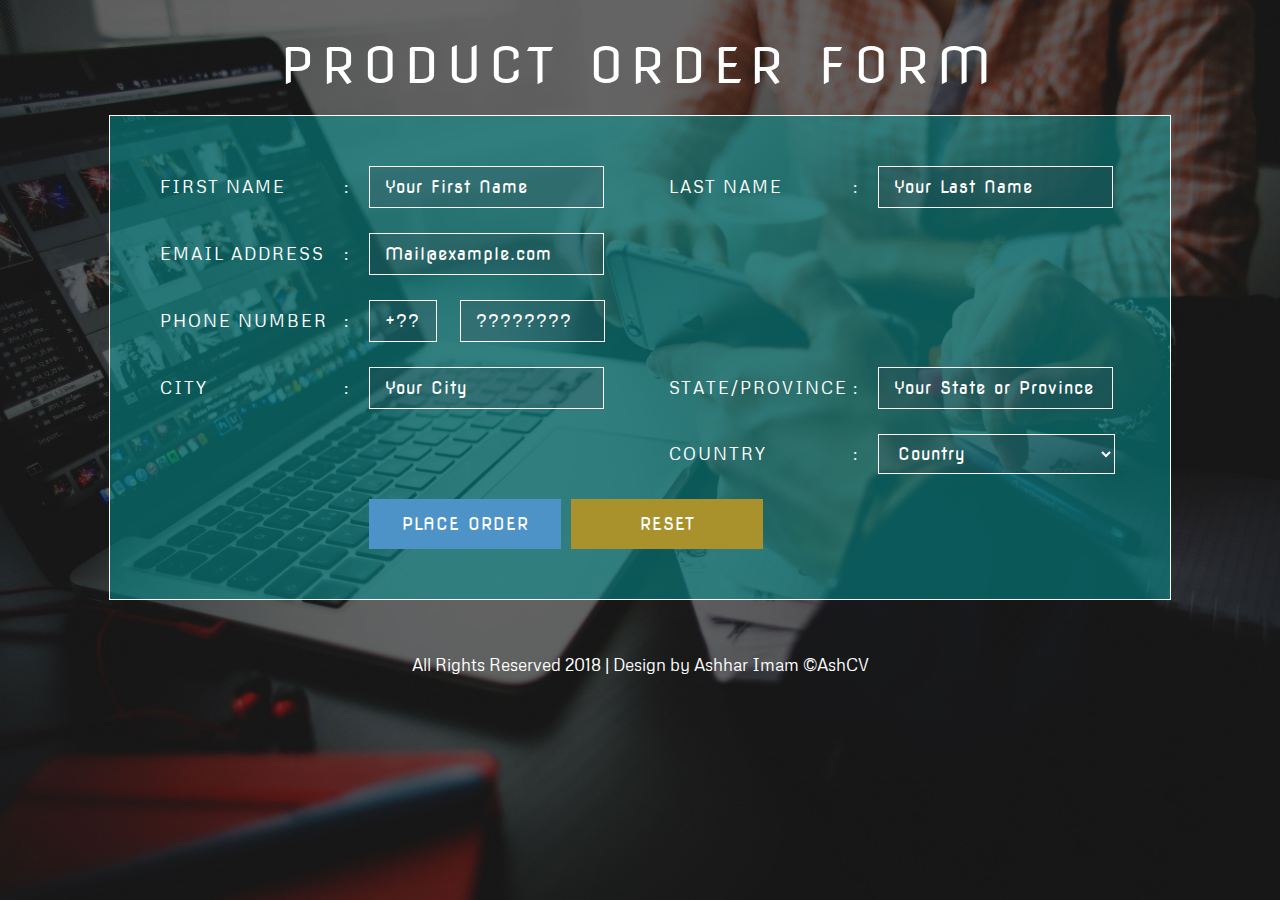
==== order.html @ f2e1855e "commit" ====
<!--A Design by W3layouts 
Author: W3layout
Author URL: http://w3layouts.com
License: Creative Commons Attribution 3.0 Unported
License URL: http://creativecommons.org/licenses/by/3.0/
-->
<!doctype html>
<html lang="en">
<head>
<title>Product Order Form Flat Responsive widget Template :: w3layouts</title>
<meta name="viewport" content="width=device-width, initial-scale=1">
<meta http-equiv="Content-Type" content="text/html; charset=utf-8" />
<meta name="keywords" content="Product Order Form Widget Responsive, Login form web template,Flat Pricing tables,Flat Drop downs  Sign up Web Templates, Flat Web Templates, Login signup Responsive web template, Smartphone Compatible web template, free webdesigns for Nokia, Samsung, LG, SonyEricsson, Motorola web design" />
<script type="application/x-javascript"> addEventListener("load", function() { setTimeout(hideURLbar, 0); }, false); function hideURLbar(){ window.scrollTo(0,1); } </script>
<!-- fonts  -->
<link href="//fonts.googleapis.com/css?family=Metrophobic" rel="stylesheet">
<link href="//fonts.googleapis.com/css?family=Nova+Flat" rel="stylesheet">
<!-- /fonts -->
<!-- css -->
<link href="css/style.css" rel='stylesheet' type='text/css' media="all" /> 
<!-- /css -->
</head>
<body>
<h1 class="header-agileits w3layouts w3 w3l w3ls">Product Order Form</h1>
<div class="content-w3ls agileits agileinfo wthree">
	<form action="#" method="post">
		<div class="form-wthree1 agileits agileinfo wthree">
		
			<div class="form-control"> 
				<label class="header">First Name <span>:</span></label>
				<input type="text" id="firstname" name="firstname" placeholder="Your First Name" title="Please enter your First Name" required="">
			</div>
			
			<div class="form-control">	
				<label class="header">Email Address <span>:</span></label>
				<input type="email" id="email" name="email" placeholder="Mail@example.com" title="Please enter a Valid Email Address" required="">
			</div>
			
			<div class="form-control">	
				<label class="header">Phone Number <span>:</span></label>	
				<input type="tel" id="usrtel1" name="usrtel1" placeholder="+??" title="Please enter Your Phone Number" maxlength="4" required="">
				<input type="tel" id="usrtel2" name="usrtel2" placeholder="????????" title="Please enter Your Phone Number" required="">
			</div>
		
		</div>
		
		<div class="form-wthree2 w3-agileits agileits-w3layouts agile">
			
			<div class="form-control"> 
				<label class="header">Last Name <span>:</span></label>
				<input type="text" id="lastname" name="lastname" placeholder="Your Last Name" title="Please enter your Last Name" required="">
			</div>
		
		</div>
		<div class="clear"></div>
		
		<!-- <div class="form-control1"> 
			<label class="header">Billing Address <span>:</span></label>
			<input type="text" id="address" name="address" placeholder="Billing Address" title="Please enter Billing Address" required="">
		</div>
			
		<div class="form-control2"> 
			<label class="header">Your Address <span>:</span></label>
			<input type="text" id="address2" name="address2" placeholder="Your Address" title="Please enter Your Address" required="">
		</div> -->
		
		<div class="form-wthree3 w3-agileits agileits-w3layouts agile">
			<div class="form-control"> 
				<label class="header">City <span>:</span></label>
				<input type="text" id="city" name="city" placeholder="Your City" title="Please enter your City" required="">
			</div>
		
			<!-- <div class="form-control"> 
				<label class="header">Zip Code <span>:</span></label>
				<input type="text" id="zip" name="zip" placeholder="Zip Code" title="Please enter your Zip Code" required="">
			</div> -->
		</div>
		
		<div class="form-wthree4 w3-agile w3-agileits agileits-w3layouts">
			<div class="form-control"> 
				<label class="header">State/Province <span>:</span></label>
				<input type="text" id="state" name="state" placeholder="Your State or Province" title="Please enter your State Or Province" required="">
			</div>
		
			<div class="form-control">
				<label class="header">Country <span>:</span></label>
				<select>
					<option value="Country" selected>Country</option>
					<option value="USA">INDIA</option>
					<option value="Germany">Germany</option>
					<option value="Russia">Russia</option>
					<option value="England">England</option>
				</select>
			</div>
		</div>
		<div class="clear"></div>
		
		<div class="form-control last">
			<input type="submit" class="register" value="Place Order">
			<input type="reset" class="reset" value="Reset">
			<div class="clear"></div>
		</div>	
	</form>
</div>
<p class="copyright w3layouts w3 w3l w3ls"> All Rights Reserved 2018 | Design by Ashhar Imam &copy;AshCV</p>
</body>
</html>
---- css/style.css ----
/*--A Design by W3layouts 
Author: W3layout
Author URL: http://w3layouts.com
License: Creative Commons Attribution 3.0 Unported
License URL: http://creativecommons.org/licenses/by/3.0/
--*/

/*--- reset code ---*/
html,body,div,span,applet,object,iframe,h1,h2,h3,h4,h5,h6,p,blockquote,pre,a,abbr,acronym,address,big,cite,code,del,dfn,em,img,ins,kbd,q,s,samp,small,strike,strong,sub,sup,tt,var,b,u,i,dl,dt,dd,ol,nav ul,nav li,fieldset,form,label,legend,table,caption,tbody,tfoot,thead,tr,th,td,article,aside,canvas,details,embed,figure,figcaption,footer,header,hgroup,menu,nav,output,ruby,section,summary,time,mark,audio,video {
	margin:0;
	padding:0;
	border:0;
	font-size:100%;
	font:inherit;
	vertical-align:baseline;
}
article, aside, details, figcaption, figure,footer, header, hgroup, menu, nav, section {
	display: block;
}
/*-- w3layouts --*/ 
ol,ul {
	list-style:none;
	margin:0px;
	padding:0px;
}
blockquote,q {
	quotes:none;
}
blockquote:before,blockquote:after,q:before,q:after {
	content:'';
	content:none;
}
table {
	border-collapse:collapse;
	border-spacing:0;
}

/* start editing from here */
a {
/*-- w3layouts --*/ 
	text-decoration:none;
}
.txt-rt {
	text-align:right;
}/* text align right */
.txt-lt {
	text-align:left;
}/* text align left */
.txt-center {
	text-align:center;
/*-- W3Layouts --*/	
}/* text align center */
.float-rt {
	float:right;
}/* float right */
.float-lt {
	float:left;
}/* float left */
.clear {
/*-- w3 --*/ 
	clear:both;
}/* clear float */
.pos-relative {
	position:relative;
}/* Position Relative */
.pos-absolute {
	position:absolute;
}/* Position Absolute */
.vertical-base {	
	vertical-align:baseline;
}/* vertical align baseline */
.vertical-top {	
	vertical-align:top;
}/* vertical align top */
nav.vertical ul li {	
	display:block;
}/* vertical menu */
nav.horizontal ul li {	
	display: inline-block;
/*-- w3 --*/ 
}/* horizontal menu */
img {
	max-width:100%;
}

/*--- end reset code ---*/
body {
	background:url(../images/banner.jpg) no-repeat;
	background-attachment:fixed;
	background-position:center;
	background-size:100% 100%;
	-webkit-background-size:100% 100%;
	-moz-background-size:100% 100%;
	-o-background-size:100% 100%;
	-ms-background-size:100% 100%;
	font-family: 'Metrophobic', sans-serif;
}
h1.header-agileits {
    text-align: center;
	/*-- w3l --*/
    font-size: 50px;
    font-weight:normal;
    padding-top: 35px;
    text-transform: uppercase;
    color: #fff;
    letter-spacing: 8px;
	font-family: 'Nova Flat', cursive;
}
p.header-agileits {
	font-size: 17px;
    font-weight: normal;
    line-height: 35px;
    margin-bottom: 45px;
    color: #dcdcdc;
    text-align: center;
}
.content-w3ls {
	width: 72%;
    margin: 20px auto 50px;
	/*-- w3l --*/
    background-color: rgba(0, 154, 154, 0.5);
    border: 1px solid #ffffff;
    padding:50px;
}
.form-wthree1,.form-wthree3 {
	margin:0;
	padding:0;
	width:45%;
	float:left;
}
.form-wthree2,.form-wthree4 { 
	margin:0;
	padding:0;
	width:45%;
	float:right;
}
.form-control {
    padding-bottom: 25px;
}
/*-- w3ls --*/
.form-control1,.form-control2 {
    padding-bottom: 35px;
}
label.header {
    font-size: 17px;
    width:205px;
    font-weight: 500;
    color: #fff;
    text-align: justify;
    letter-spacing: 2px;
    text-transform: uppercase;
    display: inline-block;
    margin-bottom: 10px;
	position:relative;
}
label.header span {
	position:absolute;
	right:15px;
	top:0;
	/*-- w3ls --*/
}
input#firstname,input#lastname,input#city,input#state,input#zip,input#email {
    border: 1px solid #fff;
    color: #fff;
    text-align: justify;
    outline: none;
    letter-spacing: 1px;
    font-size: 17px;
    font-weight: normal;
    background-color: rgba(82, 56, 76, 0.15);
	font-family: 'Nova Flat', cursive;
	height:40px;
	padding:0 15px;
	width:297px;
}
input#address,input#address2 {
	border: 1px solid #fff;
    color: #fff;
    text-align: justify;
	/*-- agileits --*/
    outline: none;
    letter-spacing: 1px;
    font-size: 17px;
    font-weight: normal;
    background-color: rgba(82, 56, 76, 0.15);
	height:40px;
	padding:0 15px;
	width:79.8%;
	font-family: 'Nova Flat', cursive;
}
/* -------------------------------- 

radio buttons 

-------------------------------- */
.cd-form {
	z-index: 2;
	margin-bottom: 45px;
}
/*-- agileits --*/
ul.cd-payment-gateways {
    margin-left: 205px;
    margin-top: -83px;
}
.cd-form .cd-plan-info {
	position: absolute;
	top: 0;
	left: 0;
	z-index: 2;
	text-align: center;
}
.cd-form .cd-plan-info > * {
	width: 100%;
}
.cd-form .cd-pricing-features {
	position: relative;
	-webkit-transition: opacity 0.3s 0s, visibility 0s 0s;
	-moz-transition: opacity 0.3s 0s, visibility 0s 0s;
	transition: opacity 0.3s 0s, visibility 0s 0s;
	/*-- agileinfo --*/
}
.cd-form .cd-pricing-features::before {
	content: '';
	position: absolute;
	top: -5px;
	left: 0;
	height: calc(100% + 5px);
	width: 100%;
	background-color:rgb(0,0,0,0);
	will-change: transform;
	-webkit-transform: scaleY(0);
	-moz-transform: scaleY(0);
	-ms-transform: scaleY(0);
	-o-transform: scaleY(0);
	transform: scaleY(0);
	-webkit-transform-origin: center top;
	-moz-transform-origin: center top;
	-ms-transform-origin: center top;
	-o-transform-origin: center top;
	/*-- agileinfo --*/
	transform-origin: center top;
	-webkit-transition: -webkit-transform 0.6s 0.2s;
	-moz-transition: -moz-transform 0.6s 0.2s;
	transition: transform 0.6s 0.2s;
}
.cd-form .cd-pricing-footer {
	display: none;
}
.cd-form .cd-more-info {
	position: absolute;
	z-index: 1;
	height: 100%;
	width: 210px;
	bottom: 0;
	left: 0;
	padding: 390px 1.8em 2em;
	background-color:rgb(0, 0, 0);
	display: none;
	-webkit-transition: opacity 0.6s;
	/*-- wthree --*/
	-moz-transition: opacity 0.6s;
	transition: opacity 0.6s;
}
.cd-form .cd-more-info h3 {
	line-height: 2;
	color:#fff;
	font-size:25px;
	font-family: 'Nunito', sans-serif;
}
.cd-form .cd-more-info p {
	font-size:17px;
	color: #999999;
	line-height: 1.6;
}
.cd-form form {
	padding-top: 90px;
	height: 100%;
	overflow: hidden;
}
/*-- wthree --*/
.cd-form form.is-scrollable {
	overflow-y: auto;
}
.cd-form fieldset {
	opacity: 1;
	margin:0;
	-webkit-transform: translateZ(0);
	-moz-transform: translateZ(0);
	-ms-transform: translateZ(0);
	-o-transform: translateZ(0);
	transform: translateZ(0);
	-webkit-backface-visibility: hidden;
	backface-visibility: hidden;
	will-change: transform;
	-webkit-transform: translateY(50px);
	-moz-transform: translateY(50px);
	-ms-transform: translateY(50px);
	-o-transform: translateY(50px);
	transform: translateY(50px);
	/*-- w3-agileits --*/
	-webkit-transition: opacity 0.2s, -webkit-transform 0.2s;
	-moz-transition: opacity 0.2s, -moz-transform 0.2s;
	transition: opacity 0.2s, transform 0.2s;
}
.cd-form fieldset > div,
.cd-form fieldset .cd-credit-card > div {
	padding-top: 1.2em;
}
.cd-form fieldset > .cd-credit-card {
	padding-top: 0;
}
.cd-form fieldset div::after {
	clear: both;
	content: "";
	display: table;
}
.cd-form fieldset:last-of-type > div {
	padding-top: 0;
}
/*-- w3-agileits --*/
.cd-form legend {
	font-family: 'Nunito', sans-serif;
	width: 100%;
	color:#fff;
	font-size:30px;
	line-height: 1.2;
	padding-bottom: 0.3em;
	border-bottom: 1px solid #e5e5e5;
}
.cd-form input[type="radio"],
.cd-form label {
	cursor: pointer;
}
.cd-form label {
	font-size:15px;
	font-weight:300;
	text-transform: uppercase;
	line-height:30px;
	color: #fff;
	/*-- agileits-w3layouts --*/
	font-family: 'Nova Flat', cursive;
}
.cd-form input[type="radio"] + label {
	color: #fff;
}
.cd-form input[type="text"],
.cd-form input[type="email"],
.cd-form input[type="password"],
.cd-form select {
	-webkit-appearance: none;
	-moz-appearance: none;
	-ms-appearance: none;
	-o-appearance: none;
	appearance: none;
	border: 1px solid #fff;
    color: #fff;
    text-align: justify;
    outline: none;
    letter-spacing: 1px;
	/*-- agileits-w3layouts --*/
    font-size: 17px;
    font-weight: normal;
    background-color: rgba(82, 56, 76, 0.15);
	font-family: 'Nova Flat', cursive;
	height:40px;
	padding:0 15px;
}
.cd-form input[type="text"]:focus,
.cd-form input[type="email"]:focus,
.cd-form input[type="password"]:focus,
.cd-form select:focus {
	outline: none;
	border-color: #95ac5f;
}
.cd-form input[type="text"],
.cd-form input[type="email"],
.cd-form input[type="password"] {
	width:76%;
	color:#fff;
	/*-- agile --*/
	display: block;
	margin-top: 6px;
	padding: 0 16px;
	font-family: 'Nova Flat', cursive;
}
.cd-form select::-ms-expand {
	display:block;
}
.cd-form .cd-credit-card b {
	display: block;
}
.cd-form .cd-credit-card p {
	padding-bottom: 0.5em;
}
.cd-form .cd-credit-card p:last-of-type {
	width: 100px;
}
.cd-form .cd-select {
	display: inline-block;
	/*-- agile --*/
	position: relative;
	margin-top: 6px;
}
.cd-form .cd-select::after {
	content: '';
	position: absolute;
	top: 50%;
	bottom: auto;
	-webkit-transform: translateY(-50%);
	-moz-transform: translateY(-50%);
	-ms-transform: translateY(-50%);
	-o-transform: translateY(-50%);
	transform: translateY(-50%);
	right: 10px;
	height: 10px;
	width: 10px;
	background: url(../images/cd-icon-arrow.png) no-repeat center center;
	pointer-events: none;
}
/*-- w3-agile --*/
.cd-form .cd-close {
	position: absolute;
	z-index: 2;
	right: 0;
	top: 0;
	height: 40px;
	width: 40px;
	background: url(../images/cd-icon-close.svg) no-repeat center center;
	-webkit-transform: scale(0);
	-moz-transform: scale(0);
	-ms-transform: scale(0);
	-o-transform: scale(0);
	transform: scale(0);
	-webkit-transition: -webkit-transform 0.2s;
	-moz-transition: -moz-transform 0.2s;
	transition: transform 0.2s;
	overflow: hidden;
	text-indent: 100%;
	white-space: nowrap;
	/*-- w3-agile --*/
	color: transparent;
}
.cd-form.is-visible {
	visibility: visible;
	-webkit-transition: visibility 0s 0s;
	-moz-transition: visibility 0s 0s;
	transition: visibility 0s 0s;
}
.cd-form.is-visible .cd-pricing-features {
	opacity: 0;
	visibility: hidden;
	-webkit-transition: opacity 0.6s 0s, visibility 0s 0.8s;
	-moz-transition: opacity 0.6s 0s, visibility 0s 0.8s;
	transition: opacity 0.6s 0s, visibility 0s 0.8s;
}
.cd-form.is-visible form {
	-webkit-overflow-scrolling: touch;
}
.cd-form.is-visible fieldset {
	opacity: 1;
	-webkit-transform: translateY(0);
	-moz-transform: translateY(0);
	-ms-transform: translateY(0);
	-o-transform: translateY(0);
	transform: translateY(0);
	-webkit-transition: -webkit-transform 0.3s 0.6s, opacity 0.3s 0.6s;
	-moz-transition: -moz-transform 0.3s 0.6s, opacity 0.3s 0.6s;
	transition: transform 0.3s 0.6s, opacity 0.3s 0.6s;
}
.cd-form.is-visible fieldset:nth-of-type(2) {
	-webkit-transition: -webkit-transform 0.3s 0.7s, opacity 0.3s 0.7s;
	-moz-transition: -moz-transform 0.3s 0.7s, opacity 0.3s 0.7s;
	transition: transform 0.3s 0.7s, opacity 0.3s 0.7s;
}
.cd-form.is-visible fieldset:nth-of-type(3) {
	-webkit-transition: -webkit-transform 0.3s 0.8s, opacity 0.3s 0.8s;
	-moz-transition: -moz-transform 0.3s 0.8s, opacity 0.3s 0.8s;
	transition: transform 0.3s 0.8s, opacity 0.3s 0.8s;
}
.cd-form.is-visible .cd-close {
	-webkit-transform: scale(1);
	-moz-transform: scale(1);
	-ms-transform: scale(1);
	-o-transform: scale(1);
	transform: scale(1);
	-webkit-transition: -webkit-transform 0.3s 0.8s;
	-moz-transition: -moz-transform 0.3s 0.8s;
	transition: transform 0.3s 0.8s;
}
@media only screen and (min-width: 768px) {
	.cd-form .cd-pricing-header {
    border-radius: .25em 0 0 0;
}
	.cd-form .cd-pricing-features {
    -webkit-transition: padding 0.3s 0.2s;
    -moz-transition: padding 0.3s 0.2s;
    transition: padding 0.3s 0.2s;
}
	.cd-form .cd-more-info {
    display: block;
    opacity: 0;
}
	.cd-form form {
    padding: 0 0 0 210px;
}
	.cd-form .half-width {
    width: 47%;
    float: left;
    margin-right:0;
}
	.cd-form .half-width:nth-of-type(2n) {
    margin-right: 0;
}
	.cd-form input[type="submit"] {
    float: right;
}
	.cd-form .cd-close {
    top: -40px;
    right: -5px;
}
	.cd-form.is-visible .cd-pricing-features {
    padding-top:25px;
    opacity: 1;
    visibility: visible;
    -webkit-transition: padding 0.3s;
    -moz-transition: padding 0.3s;
    transition: padding 0.3s;
}
	.cd-form.is-visible .cd-pricing-features::before {
    -webkit-transform: scaleY(1);
    -moz-transform: scaleY(1);
    -ms-transform: scaleY(1);
    -o-transform: scaleY(1);
    transform: scaleY(1);
    -webkit-transition: -webkit-transform 0.4s 0s;
    -moz-transition: -moz-transform 0.4s 0s;
    transition: transform 0.4s 0s;
}
	.cd-form.is-visible .cd-more-info {
    opacity: 1;
}
}
@media only screen and (min-width: 1024px) {
	.cd-form .cd-credit-card p:nth-of-type(2) {
    width: 32%;
    margin-right:0;
}
	.no-csstransitions .cd-form .cd-credit-card p:nth-of-type(2) {
    width: 48%;
    margin-right: 0;
}
	.cd-form .cd-credit-card p:nth-of-type(3) {
    width: 19%;
    margin-right: 0;
}
}

select#card-expiry-month {
    width: 58px;
}
select#card-expiry-year {
    width: 85px;
}
.cd-form select {
	border: 1px solid #fff;
    color: #fff;
    text-align: justify;
    outline: none;
    letter-spacing: 1px;
    font-size: 17px;
    font-weight: normal;
    background-color: rgba(82, 56, 76, 0.15);
	font-family: 'Nova Flat', cursive;
	height:40px;
	padding:0 15px;
}
/* -------------------------------- */

input#usrtel1 {
    width: 10%;
    margin-right: 19px;
	height:40px;
	padding:0 15px;
	border: 1px solid #fff;
    color: #fff;
	text-align: justify;
    outline: none;
    letter-spacing: 1px;
    font-size: 17px;
    font-weight: normal;
    background-color: rgba(82, 56, 76, 0.15);
	font-family: 'Nova Flat', cursive;
}
input#usrtel2 {
    width: 34%;
	height:40px;
	padding:0 15px;
	border: 1px solid #fff;
    color: #fff;
	text-align: justify;
    outline: none;
    letter-spacing: 1px;
    font-size: 17px;
    font-weight: normal;
    background-color: rgba(82, 56, 76, 0.15);
	font-family: 'Nova Flat', cursive;
}
select {
	border: 1px solid #fff;
    color: #fff;
    text-align: justify;
    outline: none;
    letter-spacing: 1px;
    font-size: 17px;
    font-weight: normal;
    background-color: rgba(82, 56, 76, 0.15);
	height:40px;
	padding:0 15px;
	width:61%;
	font-family: 'Nova Flat', cursive;
}
select option {
    background-color: #000;
    color: #fff;
}
input::-webkit-input-placeholder {
color:#fff!important;
}
 
input:-moz-placeholder { /* Firefox 18- */
color:#fff!important;  
}
 
input::-moz-placeholder {  /* Firefox 19+ */
color:#fff!important;  
}
 
input:-ms-input-placeholder {  
color:#fff!important;  
}
textarea::-webkit-input-placeholder {
color:#fff!important;
}
 
textarea::-moz-placeholder { /* Firefox 18- */
color:#fff!important;  
}
 
textarea::-moz-placeholder {  /* Firefox 19+ */
color:#fff!important;  
}
 
textarea::-ms-input-placeholder {  
color:#fff!important;  
}
.register {
	background-color:#4d93c7;
    width:20%;
	margin-right:10px;
	margin-left:209px;
	float:left;
    height: 50px;
    border: none;
    cursor: pointer;
    color: #fff;
	letter-spacing:1px;
    outline: none;
    font-size:17px;
    font-weight: normal;
    text-transform: uppercase;
    transition: all 0.5s ease-in-out;
    -webkit-transition: all 0.5s ease-in-out;
    -moz-transition: all 0.5s ease-in-out;
    -o-transition: all 0.5s ease-in-out;
	font-family: 'Nova Flat', cursive;
}	
.register:hover {
	background-color:#36b051;
	color:#fff;
}
.reset {
	background-color:#a9922c;
    width:20%;
	float:left;
    height: 50px;
    border: none;
    cursor: pointer;
    color: #fff;
	letter-spacing:1px;
    outline: none;
    font-size:17px;
    font-weight: normal;
    text-transform: uppercase;
    transition: all 0.5s ease-in-out;
    -webkit-transition: all 0.5s ease-in-out;
    -moz-transition: all 0.5s ease-in-out;
    -o-transition: all 0.5s ease-in-out;
	font-family: 'Nova Flat', cursive;
}	
.reset:hover {
	background-color:#36b051;
	color:#fff;
}
.form-control.last {
    padding-bottom: 0;
}
p.copyright {
    font-size: 17px;
	font-weight:normal;
    text-align: center;
    color: #fff;
	line-height:30px;
    padding-bottom: 50px;
}
p.copyright a {
	color:#f15f22;
}
p.copyright a:hover {
	color:#c0392b;
}

/*-- responsive design --*/
@media (max-width:1600px) {
	input#firstname, input#lastname, input#city, input#state, input#zip, input#email {
	width:270px;	
	}
	input#usrtel1 {
    width: 8%;
}
input#address, input#address2 {
	width:78.7%;
}
select {
	width:59%;
}
.cd-form input[type="text"], .cd-form input[type="email"], .cd-form input[type="password"] {
    width: 75%;
}
}

@media (max-width: 1440px) {
input#firstname, input#lastname, input#city, input#state, input#zip, input#email {
    width: 239px;
}
.form-wthree1, .form-wthree2,.form-wthree3, .form-wthree4 {
	width:47%;
}
input#usrtel2 {
    width: 30.3%;
}
input#address, input#address2 {
    width: 76.4%;
}
.cd-form input[type="text"], .cd-form input[type="email"], .cd-form input[type="password"] {
    width: 74%;
}
select {
    width: 56.3%;
}
}

@media (max-width: 1366px) {
input#firstname, input#lastname, input#city, input#state, input#zip, input#email {
    width: 215px;
}
input#usrtel2 {
    width: 26.6%;
}
.cd-form .cd-credit-card p:nth-of-type(2) {
    width: 35%;
    margin-right: 0;
}
.cd-form .half-width {
    width: 43%;
}
.cd-form select {
	height:42px;
}
input#address, input#address2 {
    width: 75.1%;
}
select {
    width: 54%;
}
}

@media (max-width:1280px) {
.content-w3ls {
    width: 75%;
}
input#firstname, input#lastname, input#city, input#state, input#zip, input#email {
    width: 203px;
}
input#usrtel2 {
    width: 25%;
}
input#address, input#address2 {
    width: 74.4%;
}
select {
    width: 52.6%;
}
}

@media (max-width:1080px) {
h1.header-agileits {
	font-size:40px;	
}
label.header {
    font-size: 15px;
}
input#firstname, input#lastname, input#city, input#state, input#zip, input#email {
	font-size:14px;
	width:178px;
}
input#usrtel1 {
	font-size:14px;
}
input#usrtel2 {
	font-size:14px;
	width: 22.6%;
}
.cd-form input[type="text"], .cd-form input[type="email"], .cd-form input[type="password"], .cd-form select {
	font-size:14px;
}
.cd-form select {
	font-size:14px;
}
input#address, input#address2 {
	font-size:14px;
	width:73.9%;
}
select {
	font-size:14px;
}
.content-w3ls {
	padding:35px;
}
label.header {
	width:185px;
}
.content-w3ls {
    width: 80%;
}
.cd-form .half-width {
    width: 39%;
}
.cd-form .cd-credit-card p:nth-of-type(3) {
    width: 20%;
}
.cd-form .cd-credit-card p:nth-of-type(2) {
    width: 37%;
	margin-right:5px;
}
.cd-form input[type="text"], .cd-form input[type="email"], .cd-form input[type="password"] {
    width: 69%;
}
ul.cd-payment-gateways {
    margin-left: 183px;
    margin-top: -81px;
}
.register {
	font-size:15px;
	height:45px;
	margin-left:190px;
}
.reset {
	font-size:15px;
	height:45px;
}
p.copyright {
    font-size: 14px;
}
}

@media (max-width:1050px) {
input#firstname, input#lastname, input#city, input#state, input#zip, input#email {
	width:166px;
}
input#usrtel2 {
	width:20%;
}
select#card-expiry-month {
    width: 53px;
}
input#address, input#address2 {
	width:73%;
}
select {
    width: 51%;
}
}

@media (max-width: 1024px) {
.form-wthree1, .form-wthree2, .form-wthree3, .form-wthree4 {
    width: 48%;
}
label.header {
    font-size: 14px;
	width:175px;
}
input#firstname, input#lastname, input#city, input#state, input#zip, input#email {
    width: 175px;
}
.register {
	margin-left:179px;
}
input#address, input#address2 {
    width: 73.7%;
}
select {
    width: 53.4%;
}
}

@media (max-width: 991px) {
.form-wthree1, .form-wthree2, .form-wthree3, .form-wthree4 {
    width: 100%;
    float: none;
}
input#firstname, input#lastname, input#city, input#state, input#zip, input#email,input#address, input#address2 {
    width: 567px;
}
input#usrtel2 {
    width: 449px;
}
.cd-form .half-width {
    width: 50%;
}
.cd-form input[type="text"], .cd-form input[type="email"], .cd-form input[type="password"] {
    width:80%;
}
.cd-form .cd-credit-card p:nth-of-type(2) {
    width: 29%;
    margin-right: 3px;
}
select {
    width: 599px;
}
}

@media (max-width: 900px) {
input#firstname, input#lastname, input#city, input#state, input#zip, input#email, input#address, input#address2 {
    width: 494px;
}
input#usrtel2 {
    width: 382px;
}
.cd-form input[type="text"], .cd-form input[type="email"], .cd-form input[type="password"] {
    width: 78%;
}
select {
    width: 526px;
}
.register,.reset {
	height:40px;
}
}

@media (max-width: 800px) {
input#firstname, input#lastname, input#city, input#state, input#zip, input#email, input#address, input#address2 {
    width: 414px;
}
input#usrtel2 {
    width: 309px;
}
.cd-form input[type="text"], .cd-form input[type="email"], .cd-form input[type="password"] {
    width: 74%;
}
select {
    width: 446px;
}
}

@media (max-width: 768px) {
input#firstname, input#lastname, input#city, input#state, input#zip, input#email, input#address, input#address2 {
    width: 389px;
}
input#usrtel2 {
    width: 285px;
}
select {
    width: 421px;
}
.register, .reset {
	width:30%;
}
}

@media (max-width: 736px) {
input#firstname, input#lastname, input#city, input#state, input#zip, input#email, input#address, input#address2 {
    width: 363px;
}
input#usrtel2 {
    width: 261px;
}
.cd-form .half-width {
    width: 100%;
}
.cd-form .cd-credit-card p:nth-of-type(2) {
    width: 100%;
	margin:0 auto;
}
.cd-form .cd-credit-card p:nth-of-type(3) {
    width: 100%;
}
.cd-form input[type="text"], .cd-form input[type="email"], .cd-form input[type="password"] {
    width: 93.9%;
}
select {
    width: 395px;
}
h1.header-agileits {
    font-size: 30px;
}
}

@media (max-width: 667px) {
input#firstname, input#lastname, input#city, input#state, input#zip, input#email, input#address, input#address2 {
    width: 308px;
}
input#usrtel2 {
    width: 211px;
}
.cd-form input[type="text"], .cd-form input[type="email"], .cd-form input[type="password"] {
    width: 93%;
}
select {
    width: 340px;
}
}

@media (max-width: 640px) {
input#firstname, input#lastname, input#city, input#state, input#zip, input#email, input#address, input#address2 {
    width: 286px;
}
input#usrtel2 {
    width: 191px;
}
select {
    width: 318px;
}
}

@media (max-width: 600px) {
input#firstname, input#lastname, input#city, input#state, input#zip, input#email, input#address, input#address2 {
    width: 254px;
}
input#usrtel2 {
    width: 162px;
}
.cd-form input[type="text"], .cd-form input[type="email"], .cd-form input[type="password"] {
    width: 92.6%;
}
select {
    width: 286px;
}
.register {
    margin-left: 88px;
}
}

@media (max-width: 568px) {
input#firstname, input#lastname, input#city, input#state, input#zip, input#email, input#address, input#address2 {
    width: 229px;
}
input#usrtel2 {
    width: 138px;
}
.cd-form input[type="text"], .cd-form input[type="email"], .cd-form input[type="password"] {
    width: 92.3%;
}
select {
    width: 261px;
}
}

@media (max-width: 480px) {
h1.header-agileits {
    font-size: 23px;
}
input#firstname, input#lastname, input#city, input#state, input#zip, input#email, input#address, input#address2 {
    width: 168px;
}
label.header span {
	right:5px;
}
label.header {
	width:165px;
}
input#usrtel2 {
    width: 83px;
}
.cd-form input[type="text"], .cd-form input[type="email"], .cd-form input[type="password"] {
    width: 90.7%;
}
select {
    width: 200px;
}
.register {
    margin-left: 40px;
}
.register, .reset {
    width: 42%;
}
.register {
    margin-left: 25px;
}
}

@media (max-width: 414px) {
h1.header-agileits {
    font-size: 20px;
}
.content-w3ls {
    width: 75%;
	padding:25px;
}
input#firstname, input#lastname, input#city, input#state, input#zip, input#email, input#address, input#address2 {
    width: 264px;
}
label.header {
    width: 100%;
}
label.header span {
    right: 120px;
}
input#usrtel2 {
    width: 175px;
}
.cd-form input[type="text"], .cd-form input[type="email"], .cd-form input[type="password"] {
    width: 88%;
}
select {
    width: 296px;
}
.register, .reset {
    width: 48%;
}
.register {
	margin-left:0;
}
.cd-form fieldset > div, .cd-form fieldset .cd-credit-card > div {
    padding-top: 0em;
}
p.copyright {
    font-size: 14px;
    padding: 0 15px 20px;
}
}

@media (max-width: 384px) {
h1.header-agileits {
    font-size: 20px;
    line-height: 34px;
}
input#firstname, input#lastname, input#city, input#state, input#zip, input#email, input#address, input#address2 {
    width: 242px;
}
input#usrtel1 {
    width: 45px;
}
input#usrtel2 {
    width: 142px;
}
ul.cd-payment-gateways {
    margin-left: 165px;
    margin-top: -81px;
}
select {
    width: 274px;
}
}

@media (max-width: 375px) {
input#firstname, input#lastname, input#city, input#state, input#zip, input#email, input#address, input#address2 {
    width: 235px;
}
input#usrtel1 {
    width: 38px;
}
.cd-form input[type="text"], .cd-form input[type="email"], .cd-form input[type="password"] {
    width: 232px;
}
select {
    width: 266px;
}
}

@media (max-width: 320px) {
h1.header-agileits {
    font-size: 18px;
    line-height: 34px;
}
label.header {
    font-size: 13px;
}
input#firstname, input#lastname, input#city, input#state, input#zip, input#email, input#address, input#address2 {
    width: 195px;
    font-size: 13px;
}
input#usrtel1 {
    width: 35px;
}
input#usrtel2 {
    width: 104px;
}
.cd-form label {
    font-size: 13px;
}
ul.cd-payment-gateways {
    margin-left: 120px;
    margin-top: -80px;
}
.cd-form input[type="text"], .cd-form input[type="email"], .cd-form input[type="password"] {
    width: 192px;
}
select {
    width: 227px;
}
.register, .reset {
    width: 100%;
    font-size: 14px;
}
.register {
	margin-left:0;
	margin-bottom:15px;
}
}
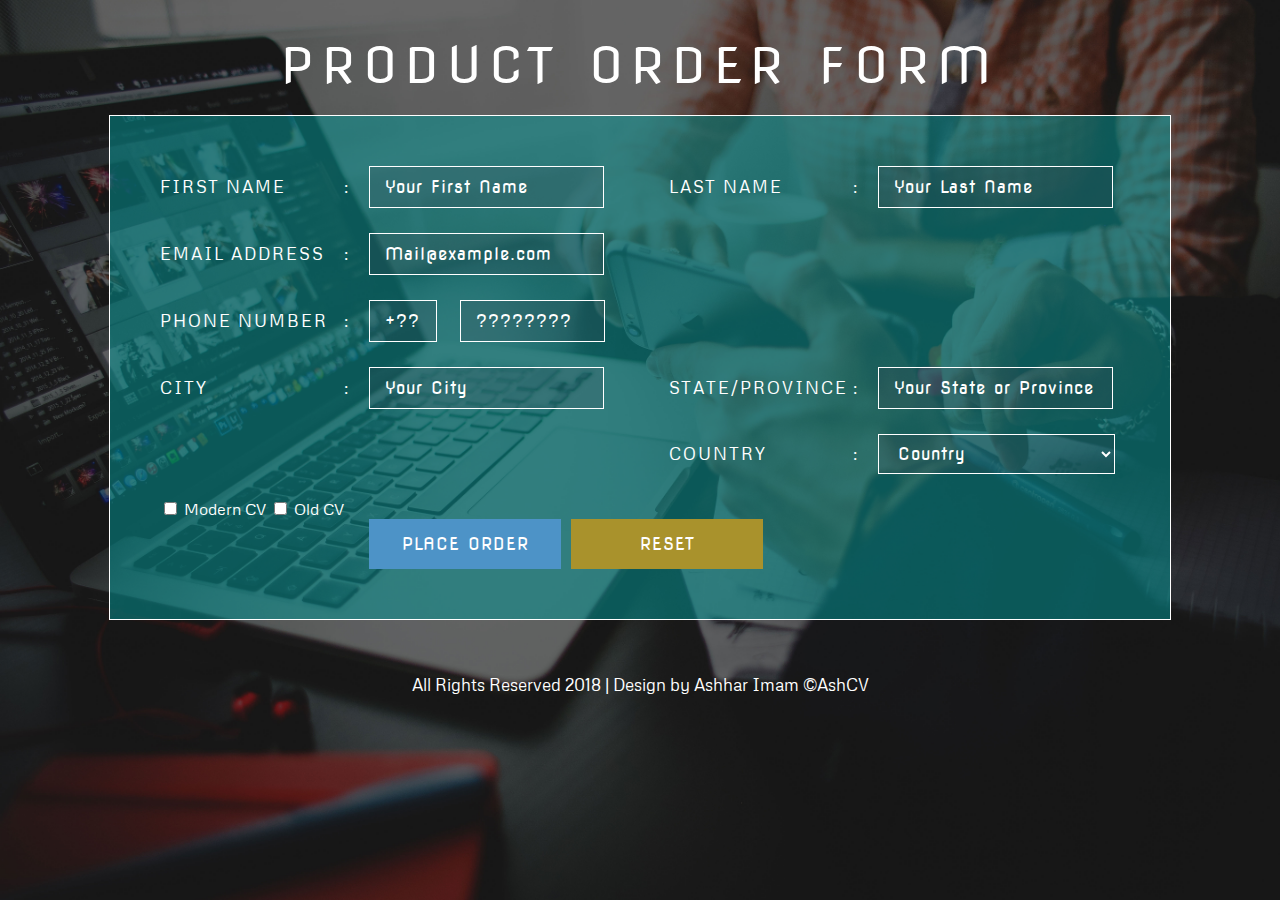
==== commit 993c70fd: "Update order.html" ====
--- a/order.html
+++ b/order.html
@@ -94,7 +94,13 @@
 			</div>
 		</div>
 		<div class="clear"></div>
-		
+		<div class="clear"></div>
+		<div class="form-group form-check">
+                <input type="checkbox" class="form-check-input" id="exampleCheck1">
+                <label class="form-check-label" for="exampleCheck1" style="color: white;">Modern CV</label>
+                <input type="checkbox" class="form-check-input" id="exampleCheck1">
+                <label class="form-check-label" for="exampleCheck1" style="color: white;">Old CV</label>
+                </div>
 		<div class="form-control last">
 			<input type="submit" class="register" value="Place Order">
 			<input type="reset" class="reset" value="Reset">
@@ -104,4 +110,4 @@
 </div>
 <p class="copyright w3layouts w3 w3l w3ls"> All Rights Reserved 2018 | Design by Ashhar Imam &copy;AshCV</p>
 </body>
-</html>+</html>
